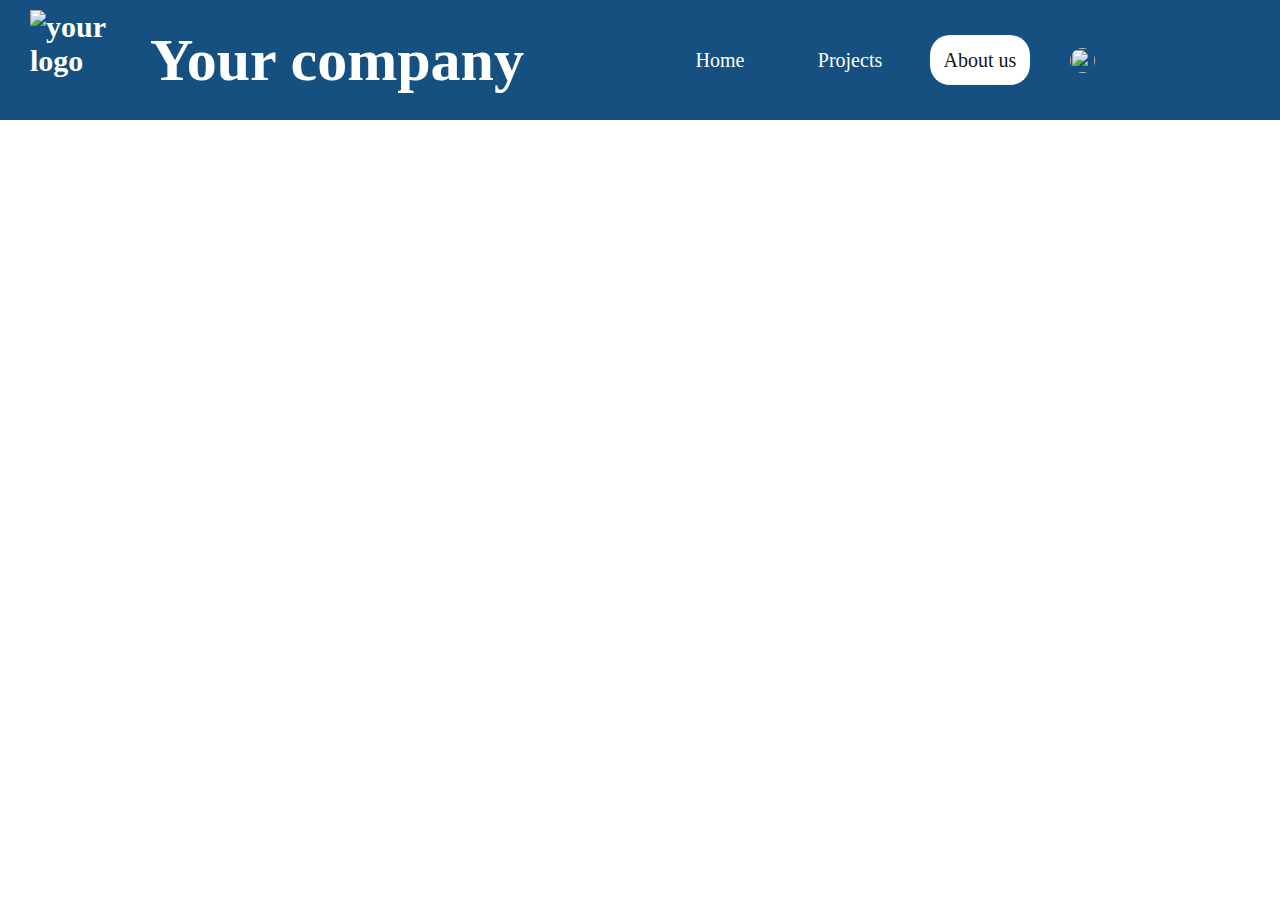
==== assets/pages/aboutUs.html @ 6a0fd15e "style dark mode" ====
<!DOCTYPE html>
<html lang="fr">
<head>
    <meta charset="UTF-8">
    <meta http-equiv="X-UA-Compatible" content="IE=edge">
    <meta name="viewport" content="width=device-width, initial-scale=1.0">
    <link rel="stylesheet" href="../style/style.css">
    <script type="module" src="../scripts/main.js"></script>
    <link rel="icon" type="image/png" href="assets/img/" />
    <title>SWT : About Us</title>
</head>
<body class="light-mode">
    <header class="sticky">
        <nav class="navbar container">
            <div class="nav-icon-container">
                <img src="../logo/LogoDarkTheme.png" alt="your logo">
                <h1>
                    Your company
                </h1>
            </div>
            <div class="nav-link-container">
                <a class="nav-link" href="../../index.html">Home</a>
                <a class="nav-link" href="../pages/projects.html">Projects</a>
                <a class="nav-link active" href="../pages/aboutUs.html">About us</a>
                <div class="nav-link mode light-mode-button>">
                    <img class="mode-img" src="../logo/moon-white.png" alt="">
                    <span class="mode-text">Dark Mode</span>
                </div>
            <div/>
        </nav>
    </header>
    <main>

    </main>
</body>
</html>
---- assets/style/style.css ----
html{
    font-size: 10px;
    text-rendering: optimizeLegibility;
    font-synthesis: none;
    --primary-color: #155080;
    --light-color: #fff;
}

*{
    margin: 0;
    padding: 0;
    outline: 0;
    text-decoration: none;
    list-style: none;
    box-sizing: border-box;
}

/* Imports des polices */
@font-face {
    font-family: "Kaushan";
    src: url(/assets/fonts/KaushanScript-Regular.ttf);
}

@font-face {
    font-family: "UnicaOne";
    src: url(/assets/fonts/UnicaOne-Regular.ttf);
}
body{
    background-color: var(--background-color);
    color: var(--text-color);
    background-size: cover;
    height: 100vh;
}

/* =============================== Style de la barre de navigation =============================== */

.sticky{
    position: sticky;
    top: 0;
}

.navbar{
    padding: 10px 30px;
    width: 100%;
    display: flex;
    justify-content: space-between;
    align-items: center;
    background-color:var(--primary-color);
}

.nav-icon-container{
    font-size: 3rem;
    font-weight: bold;
    font-family: "Kaushan";
    display: flex;
    justify-content: center;
    align-items: center;
    gap: 2rem;
    color: var(--light-color);
}

.nav-icon-container img{
    width: 100px;
    height: 100px;
}

.nav-link-container{
    display: flex;
    align-items: center;
    gap: 30px;
}

.nav-link{
    width: 100px;
    height: 50px;
    padding: 10px;
    background: none;
    border: none;
    border-radius: 20px;
    display: flex;
    align-items: center;
    justify-content: center;
    cursor: pointer;
    transition: background 0.2s ease-in-out;
    text-decoration: none;
    font-size: 2rem;
    color: var(--light-color);
}

.nav-link:hover{
    background: var(--light-color);
    color: #151616;
}

.mode-img{
    width: 25px;
    height: 25px;
    border-radius: 50%;
}

.mode{
    width: 160px;
    height: 50px;
    justify-content: space-between;
    color: #ffffff;
    cursor: pointer;
    color: var(--primary-color);
    transition: all 0.3s ease-in-out;
}

.mode:hover{
    background-color: #151616;
    color: var(--light-color);
}

.mode-text{
    font-size: 2rem;
}

.active{
    background: var(--light-color);
    color: #151616;
}

/* ======== Light mode and Dark mode ======== */

.light-mode{
    --background-color: #ffffff;
    --text-color: #151616;
}

.dark-mode{
    --background-color: #151616;
    --text-color: #ffffff;
}

/* .light-mode-button{
    border: 1px solid var(--text-color);
    color: var(--text-color);
}

.dark-mode-button{
    border: 1px solid var(--background-color);
    background-color: var(--background-color);
    color: var(--text-color);
} */

/* ======== Light mode and Dark mode ======== */

/* =============================== Style de la barre de navigation =============================== */
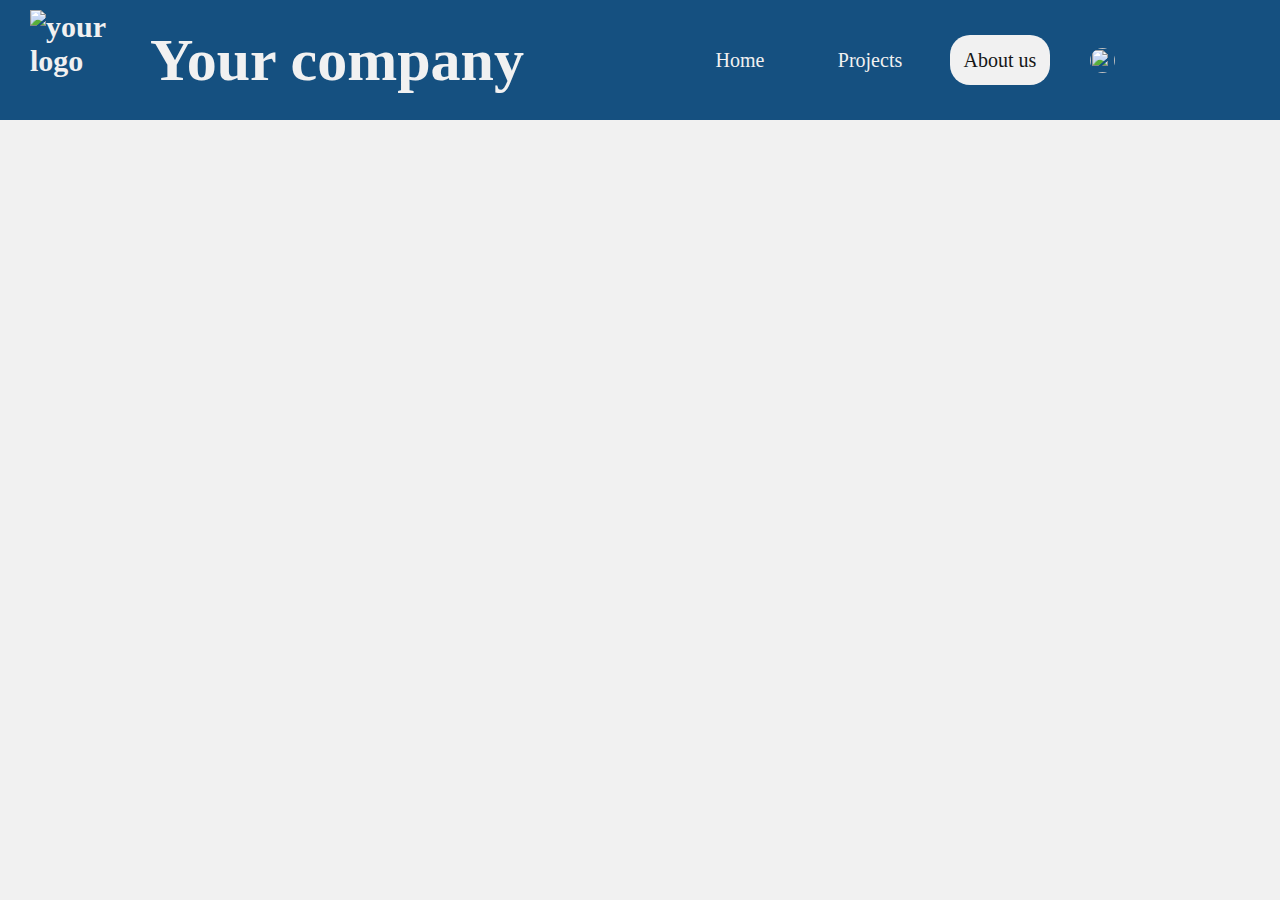
==== commit 52f57e25: "simplifications" ====
--- a/assets/pages/aboutUs.html
+++ b/assets/pages/aboutUs.html
@@ -9,7 +9,7 @@
     <link rel="icon" type="image/png" href="assets/img/" />
     <title>SWT : About Us</title>
 </head>
-<body class="light-mode">
+<body class="light-theme">
     <header class="sticky">
         <nav class="navbar container">
             <div class="nav-icon-container">
@@ -22,9 +22,9 @@
                 <a class="nav-link" href="../../index.html">Home</a>
                 <a class="nav-link" href="../pages/projects.html">Projects</a>
                 <a class="nav-link active" href="../pages/aboutUs.html">About us</a>
-                <div class="nav-link mode light-mode-button>">
-                    <img class="mode-img" src="../logo/moon-white.png" alt="">
-                    <span class="mode-text">Dark Mode</span>
+                <div class="nav-link theme">
+                    <img class="theme-img" src="../logo/moon-white.png" alt="">
+                    <span class="theme-text">Dark theme</span>
                 </div>
             <div/>
         </nav>
--- a/assets/style/style.css
+++ b/assets/style/style.css
@@ -3,7 +3,7 @@
     text-rendering: optimizeLegibility;
     font-synthesis: none;
     --primary-color: #155080;
-    --light-color: #fff;
+    --light-color: #f1f1f1;
 }
 
 *{
@@ -40,7 +40,7 @@
 }
 
 .navbar{
-    padding: 10px 30px;
+    padding: 10px 0px 10px 30px;
     width: 100%;
     display: flex;
     justify-content: space-between;
@@ -92,28 +92,28 @@
     color: #151616;
 }
 
-.mode-img{
+.theme-img{
     width: 25px;
     height: 25px;
     border-radius: 50%;
 }
 
-.mode{
-    width: 160px;
+.theme{
+    width: 170px;
     height: 50px;
     justify-content: space-between;
-    color: #ffffff;
+    color: #f1f1f1;
     cursor: pointer;
     color: var(--primary-color);
     transition: all 0.3s ease-in-out;
 }
 
-.mode:hover{
+.theme:hover{
     background-color: #151616;
     color: var(--light-color);
 }
 
-.mode-text{
+.theme-text{
     font-size: 2rem;
 }
 
@@ -122,30 +122,19 @@
     color: #151616;
 }
 
-/* ======== Light mode and Dark mode ======== */
+/* ======== Light theme and Dark theme ======== */
 
-.light-mode{
-    --background-color: #ffffff;
+.light-theme{
+    --background-color: #f1f1f1;
     --text-color: #151616;
 }
 
-.dark-mode{
+.dark-theme{
     --background-color: #151616;
-    --text-color: #ffffff;
+    --text-color: #f1f1f1;
 }
 
-/* .light-mode-button{
-    border: 1px solid var(--text-color);
-    color: var(--text-color);
-}
-
-.dark-mode-button{
-    border: 1px solid var(--background-color);
-    background-color: var(--background-color);
-    color: var(--text-color);
-} */
-
-/* ======== Light mode and Dark mode ======== */
+/* ======== Light theme and Dark theme ======== */
 
 /* =============================== Style de la barre de navigation =============================== */
 
